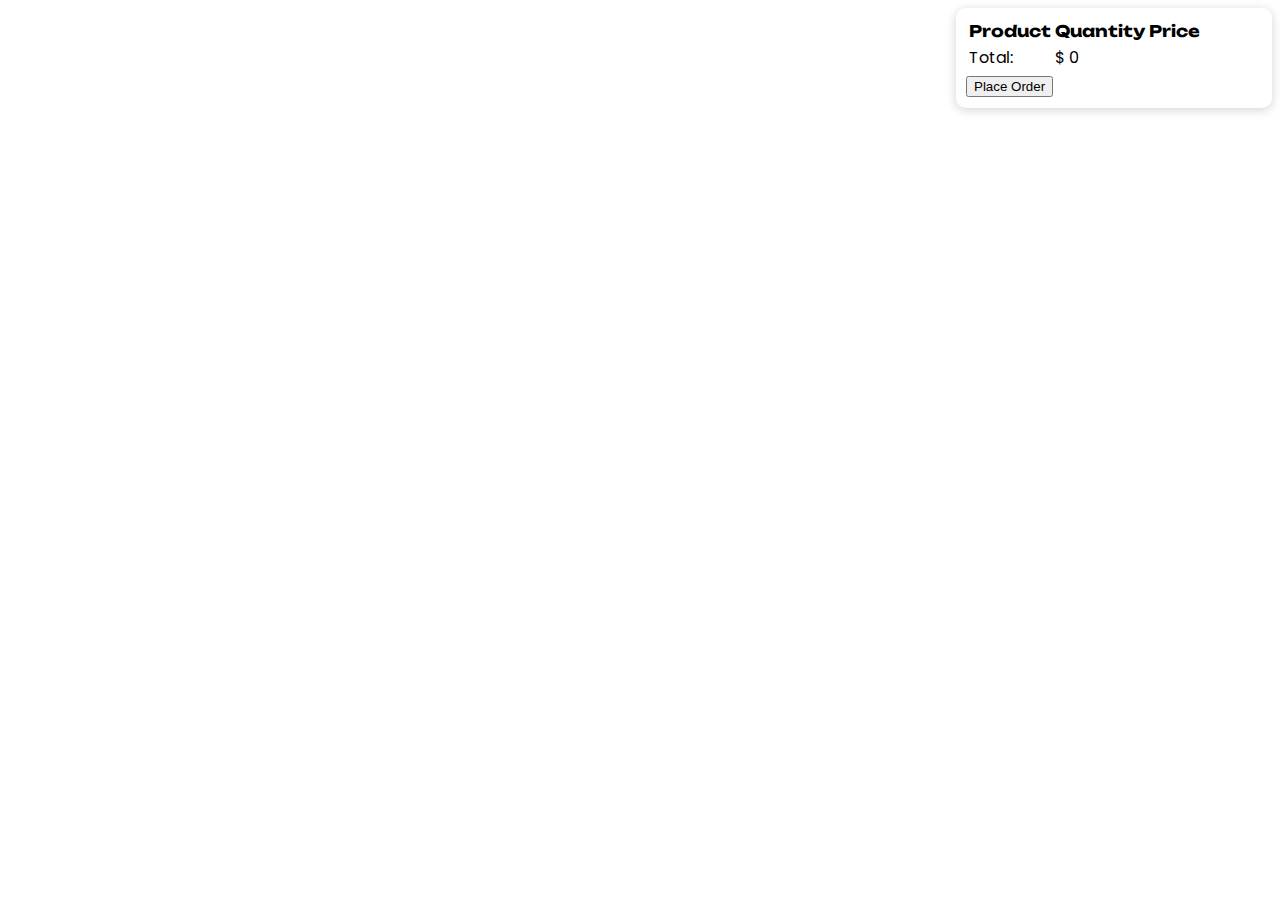
==== cart.html @ ec8736dd "add to cart functionaliy added" ====
<!DOCTYPE html>
<html lang="en">
  <head>
    <meta charset="UTF-8" />
    <meta http-equiv="X-UA-Compatible" content="IE=edge" />
    <meta name="viewport" content="width=device-width, initial-scale=1.0" />
    <!-- Bootstrap Stylesheet -->
    <link
      href="https://cdn.jsdelivr.net/npm/bootstrap@5.0.2/dist/css/bootstrap.min.css"
      rel="stylesheet"
      integrity="sha384-EVSTQN3/azprG1Anm3QDgpJLIm9Nao0Yz1ztcQTwFspd3yD65VohhpuuCOmLASjC"
      crossorigin="anonymous"
    />

    <!-- fonts -->
    <link rel="preconnect" href="https://fonts.googleapis.com" />
    <link rel="preconnect" href="https://fonts.gstatic.com" crossorigin />
    <link
      href="https://fonts.googleapis.com/css2?family=Poppins:wght@500&family=Unbounded:wght@600&display=swap"
      rel="stylesheet"
    />
    <title>Cart</title>

    <style>
      .body {
        display: grid;
        grid-template-columns: 75% 25%;
        grid-column-gap: 0;
      }
      #quan-box {
        width: 30px;
        height: 30px;
        text-align: center;
        outline: none;
        border: none;
        border-radius: 3px;
      }
      #calculation {
        position: relative;
      }

      thead {
        font-family: "Unbounded", cursive;
      }

      #table-and-button {
        position: sticky;
        top: 0;
        left: 0;
        box-shadow: 0px 2px 11px lightgray;
        padding: 10px;
        border-radius: 10px;
        font-family: "Poppins", sans-serif;
      }
    </style>
  </head>
  <body>
    <section class="body py-4">
      <div id="container" class="row g-4 w-100 mx-auto"></div>
      <div id="calculation" class="p-2">
        <div id="table-and-button">
          <table
            class="w-100 mx-auto text-center table table-striped table-hover table-bordered border-info mb-1"
          >
            <thead>
              <th>
                Product
              </th>
              <th>
                Quantity
              </th>
              <th>
                Price
              </th>
            </thead>
            <tbody id="calc-table" class="fs-5 fw-light"></tbody>
          </table>

          <!-- place order button -->
          <a href="confirmation.html" class="text-decoration-none">
            <button class="btn btn-success d-block mx-auto w-100 fw-bold fs-5">
              Place Order
            </button>
          </a>
        </div>
      </div>
    </section>

    <script>
      // fetching items database
      fetch("./db.json")
        .then((res) => res.json())
        .then((data) => cartAddedItems(data));

      const cartAddedItems = (itemDb) => {
        // array of items already added to cart
        let addedItemList = [];

        let keys = Object.keys(localStorage);
        for (let key of keys) {
          itemDb.forEach((item) => {
            if (item.name == key) {
              let quantity = localStorage.getItem(key);
              item.quantity = quantity;
              addedItemList.push(item);
            }
          });
        }

        console.log(addedItemList);

        // display cart items
        addedItemList.forEach((item) => {
          // item details
          let name = item.name;
          let price = item.price;
          let image = item.image;
          let quantity = item.quantity;

          // displaying items on the page
          let container = document.getElementById("container");
          container.innerHTML += `
            <div class="col-lg-4">
              <div
                class="product border border-warning p-3 rounded-3"
                style="
                  height: 100%;
                  width: 100%;
                  background-image: url(./images/Bg.png);
                  background-repeat: no-repeat;
                  background-size: 100% 100%;
                "
              >
              <img
                  src="${image}"
                  alt=""
                  class="w-100"
                  style="height: 300px"
                />
                <h4 class="mt-3 d-flex justify-content-between p-name">
                  <span>${name}</span>
                  <span class="text-success fw-bolds">$${price}</span>
                </h4>

                <div class="d-flex align-items-center justify-content-around mt-4 quan-con">
                  <div>
                    <label class="fw-bold">Quantity: </label>
                    <input type="text" id="quan-box" value="${quantity}" readonly></input>
                  </div>

                  <div>
                    <button class="btn btn-success add-btn">Add</button>
                    <button class="btn btn-danger del-btn">Delete</button>
                  </div>
                </div>
                </div>
              </div>
            `;
        });

        // function to change calc-table data
        const updateCalcTable = () => {
          let calcTable = document.getElementById("calc-table");
          calcTable.innerHTML = ""; // clearing previous table data

          let totalPrice = 0;

          const localSto = { ...localStorage };
          for (key in localSto) {
            // finding price
            let price;
            addedItemList.forEach((element) => {
              if (element.name == key) {
                price = element.price;
              }
            });

            calcTable.innerHTML += `
                <tr>
                  <td>${key}</td>
                  <td>${localSto[key]}</td>
                  <td>${price * localSto[key]}</td> <!-- price * qunatity -->
                </tr>
              `;

            // total price
            totalPrice += price * localSto[key]; // localSto[key] is the quantity here
          }

          calcTable.innerHTML += `
              <tr class="text-end">
                <td>Total: </td>
                <td colspan="2">$ ${totalPrice}</td>
              </tr>
            `;
          // console.log(calcTable.innerHTML);
        };

        // calling update calc tabel at data fetch
        updateCalcTable();

        let con = document.getElementById("container");
        if (con.innerHTML) {
          // increase value on clicking add btn
          for (item of document.querySelectorAll(".add-btn")) {
            item.addEventListener("click", (e) => {
              let quanBox = e.target.closest("div.quan-con").children[0]
                .children[1];
              let productName = e.target.closest("div.product").children[1]
                .children[0].innerText;

              increseLS(productName);

              quanBox.value = parseInt(localStorage.getItem(productName));

              // call update calc table function
              updateCalcTable();
            });
          }

          // decrease value or remove item if quantity 0
          for (item of document.querySelectorAll(".del-btn")) {
            item.addEventListener("click", (e) => {
              let quanBox = e.target.closest("div.quan-con").children[0]
                .children[1];
              let productName = e.target.closest("div.product").children[1]
                .children[0].innerText;

              decreaseLS(productName);

              quanBox.value = parseInt(localStorage.getItem(productName));

              // call update calc table function
              updateCalcTable();
            });
          }
        }
      };

      // local storage functionalities

      // increase value in localStorage
      const increseLS = (itemName) => {
        let preValue = parseInt(localStorage.getItem(itemName));
        let newValue = preValue + 1 + "";

        localStorage.setItem(itemName, newValue);
      };

      // decrease value or remove from local storage
      const decreaseLS = (itemName) => {
        let item = localStorage.getItem(itemName);

        if (item > 1) {
          // decrease value if quantity bigger than 1
          item -= 1;
          localStorage.setItem(itemName, item);
          //
        } else {
          // remove item if quantity 0
          localStorage.removeItem(itemName);
          window.location.reload();
        }
      };
    </script>
  </body>
</html>
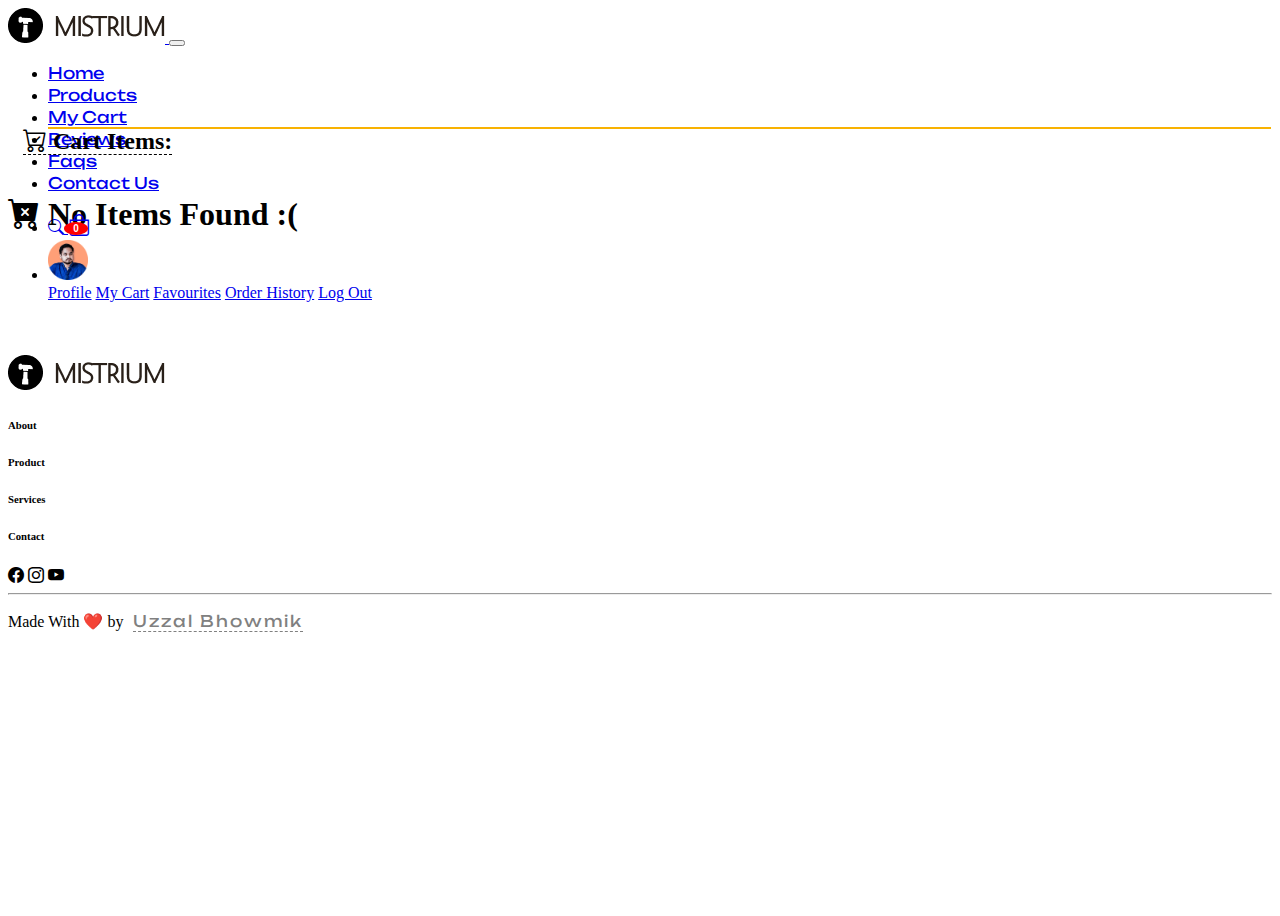
==== commit c679386b: "cart page updated & registration feature added" ====
--- a/cart.html
+++ b/cart.html
@@ -11,21 +11,109 @@
       integrity="sha384-EVSTQN3/azprG1Anm3QDgpJLIm9Nao0Yz1ztcQTwFspd3yD65VohhpuuCOmLASjC"
       crossorigin="anonymous"
     />
+    <!-- bootstrap icons  -->
+    <link
+      rel="stylesheet"
+      href="https://cdn.jsdelivr.net/npm/bootstrap-icons@1.5.0/font/bootstrap-icons.css"
+    />
 
     <!-- fonts -->
     <link rel="preconnect" href="https://fonts.googleapis.com" />
     <link rel="preconnect" href="https://fonts.gstatic.com" crossorigin />
     <link
-      href="https://fonts.googleapis.com/css2?family=Poppins:wght@500&family=Unbounded:wght@600&display=swap"
+      href="https://fonts.googleapis.com/css2?family=Poppins:wght@500&family=Unbounded&display=swap"
       rel="stylesheet"
     />
-    <title>Cart</title>
+
+    <!-- <link rel="stylesheet" href="style.css" /> -->
+    <title>My Cart</title>
 
     <style>
+      body {
+        position: relative;
+        min-height: 100vh;
+      }
+      /*********** index.html styles ************/
+      i {
+        pointer-events: none;
+      }
+      header {
+        height: 100px;
+      }
+      .nav-item {
+        border-bottom: 2px solid transparent;
+        transition: all 0.2s ease-in-out;
+        margin-right: 1px;
+      }
+      .nav-item.active,
+      .nav-item:hover {
+        border-bottom: 2px solid rgb(248, 178, 2);
+      }
+      .nav-link {
+        font-family: "Unbounded", cursive;
+      }
+      #cart-icon {
+        position: relative;
+      }
+      #cart-icon-input {
+        font-size: 10px;
+        font-weight: bolder;
+        width: 20px;
+        text-align: center;
+        border-radius: 50%;
+        color: white;
+        background-color: red;
+        border: none;
+        outline: none;
+        position: absolute;
+        left: -4px;
+        top: 23%;
+      }
+      .dropdown-menu-right {
+        right: -30px !important;
+        left: auto !important;
+        top: 52px !important;
+      }
+      #navigation-bar,
+      #nav-container {
+        transition: all 0.4s ease-in-out;
+      }
+      .top-buttons button {
+        border-radius: 20px;
+      }
+      .nav-cart-icon {
+        font-size: 22px !important;
+      }
+      .add-to-cart-btn {
+        transition: all 0.3s ease !important;
+      }
+
+      footer {
+        /* position: fixed; */
+        bottom: 0;
+        left: 0;
+        right: 0;
+        margin-top: 100px;
+      }
+      #footer-name {
+        font-family: "Unbounded", cursive !important;
+        border-bottom: 1px dashed;
+        letter-spacing: 2px;
+        margin-left: 5px;
+        text-decoration: none !important;
+        color: gray;
+      }
+
+      /* cart.html styles */
       .body {
         display: grid;
         grid-template-columns: 75% 25%;
         grid-column-gap: 0;
+      }
+
+      .title {
+        border-bottom: 1px dashed;
+        margin-left: 15px;
       }
       #quan-box {
         width: 30px;
@@ -45,7 +133,7 @@
 
       #table-and-button {
         position: sticky;
-        top: 0;
+        top: 10px;
         left: 0;
         box-shadow: 0px 2px 11px lightgray;
         padding: 10px;
@@ -55,36 +143,203 @@
     </style>
   </head>
   <body>
-    <section class="body py-4">
-      <div id="container" class="row g-4 w-100 mx-auto"></div>
-      <div id="calculation" class="p-2">
-        <div id="table-and-button">
-          <table
-            class="w-100 mx-auto text-center table table-striped table-hover table-bordered border-info mb-1"
+    <header>
+      <!-- navigation bar start  -->
+      <nav
+        class="navbar navbar-expand-lg navbar-light bg-light animate__animated animate__bounceInDown"
+        id="navigation-bar"
+      >
+        <div class="container-md" id="nav-container">
+          <a class="navbar-brand" href="#">
+            <img src="images/Logo.png" alt="" />
+          </a>
+          <button
+            class="navbar-toggler"
+            type="button"
+            data-bs-toggle="collapse"
+            data-bs-target="#navbarNavDropdown"
+            aria-controls="navbarNavDropdown"
+            aria-expanded="false"
+            aria-label="Toggle navigation"
           >
-            <thead>
-              <th>
-                Product
-              </th>
-              <th>
-                Quantity
-              </th>
-              <th>
-                Price
-              </th>
-            </thead>
-            <tbody id="calc-table" class="fs-5 fw-light"></tbody>
-          </table>
-
-          <!-- place order button -->
-          <a href="confirmation.html" class="text-decoration-none">
-            <button class="btn btn-success d-block mx-auto w-100 fw-bold fs-5">
-              Place Order
-            </button>
-          </a>
+            <span class="navbar-toggler-icon"></span>
+          </button>
+          <div class="collapse navbar-collapse" id="navbarNavDropdown">
+            <ul class="navbar-nav mx-auto mb-2 mb-lg-0">
+              <li class="nav-item">
+                <a
+                  class="nav-link text-dark fw-semibold"
+                  aria-current="page"
+                  href="index.html#home"
+                  >Home</a
+                >
+              </li>
+              <li class="nav-item">
+                <a
+                  class="nav-link text-dark fw-semibold"
+                  href="index.html#products"
+                  >Products</a
+                >
+              </li>
+              <li class="nav-item active">
+                <a class="nav-link text-dark fw-semibold" href="cart.html"
+                  >My Cart</a
+                >
+              </li>
+              <li class="nav-item">
+                <a
+                  class="nav-link text-dark fw-semibold"
+                  href="index.html#testimonial"
+                  >Reviews</a
+                >
+              </li>
+              <li class="nav-item">
+                <a class="nav-link text-dark fw-semibold" href="#faqs">Faqs</a>
+              </li>
+
+              <li class="nav-item">
+                <a
+                  class="nav-link text-dark fw-semibold"
+                  href="index.html#contact"
+                  >Contact Us</a
+                >
+              </li>
+            </ul>
+
+            <ul class="navbar-nav mb-2 mb-lg-0">
+              <li class="nav-item d-flex align-items-center border-0">
+                <a class="nav-link" href="#">
+                  <i
+                    class="bi bi-search text-dark fw-bold me-4 me-md-3 fs-5"
+                  ></i>
+                </a>
+
+                <a
+                  class="nav-link"
+                  href="cart.html"
+                  target="_blank"
+                  id="cart-icon"
+                  style="position: relative;"
+                >
+                  <input type="text" id="cart-icon-input" readonly value="0" />
+                  <i
+                    class="bi bi-bag-plus text-dark fw-bold me-4 me-md-3 fs-5 nav-cart-icon"
+                  ></i>
+                </a>
+              </li>
+
+              <li class="nav-item dropdown border-0">
+                <a
+                  class="nav-link dropdown-toggle"
+                  href="#"
+                  id="navbarDropdownMenuLink"
+                  data-bs-toggle="dropdown"
+                  aria-haspopup="true"
+                  aria-expanded="false"
+                >
+                  <img
+                    width="40px"
+                    height="40px"
+                    src="images/11zon_cropped.png"
+                    alt=""
+                  />
+                </a>
+                <div
+                  class="dropdown-menu dropdown-menu-right text-right"
+                  aria-labelledby="navbarDropdownMenuLink"
+                >
+                  <a class="dropdown-item" href="#">Profile</a>
+                  <a class="dropdown-item" href="cart.html">My Cart</a>
+                  <a class="dropdown-item" href="#">Favourites</a>
+                  <a class="dropdown-item" href="#">Order History</a>
+                  <a class="dropdown-item" href="#">Log Out</a>
+                </div>
+              </li>
+            </ul>
+          </div>
+        </div>
+      </nav>
+      <!-- navigation bar end -->
+    </header>
+
+    <section>
+      <div>
+        <h2>
+          <span class="title"
+            ><i class="bi bi-cart-check fs-2 text-success"></i> Cart
+            Items:</span
+          >
+        </h2>
+      </div>
+      <div class="body py-4">
+        <div id="container" class="row g-4 w-100 mx-auto"></div>
+        <div id="calculation" class="p-2">
+          <div id="table-and-button">
+            <table
+              class="w-100 mx-auto text-center table table-bordered border-info mb-1"
+            >
+              <thead>
+                <th>
+                  Product
+                </th>
+                <th>
+                  Quantity
+                </th>
+                <th>
+                  Price
+                </th>
+              </thead>
+              <tbody id="calc-table" class="fs-5 fw-light"></tbody>
+            </table>
+
+            <!-- place order button -->
+            <a href="confirmation.html" class="text-decoration-none">
+              <button
+                class="btn btn-success d-block mx-auto w-100 fw-bold fs-5"
+                id="order-button"
+              >
+                Place Order
+              </button>
+            </a>
+          </div>
         </div>
       </div>
     </section>
+
+    <!-- footer start  -->
+    <footer id="contact" class="pt-5 container">
+      <div class="row">
+        <div class="col-md-4">
+          <img src="images/Logo.png" alt="" />
+        </div>
+        <div class="col-md-4 d-md-flex justify-content-between">
+          <h6 class="my-3 my-md-0">About</h6>
+          <h6 class="mb-3 mb-md-0">Product</h6>
+          <h6 class="mb-3 mb-md-0">Services</h6>
+          <h6 class="mb-3 mb-md-0">Contact</h6>
+        </div>
+        <div class="col-md-4 d-md-flex justify-content-end">
+          <i class="bi bi-facebook me-3 fs-5"></i>
+          <i class="bi bi-instagram me-3 fs-5"></i>
+          <i class="bi bi-youtube fs-5"></i>
+        </div>
+      </div>
+      <hr class="mb-5" />
+      <div class="text-center">
+        <p class="text-muted my-5 fw-bold">
+          Made With ❤️ by
+          <a
+            href="https://uzzal.netlify.app"
+            target="_blank"
+            id="footer-name"
+            class="text-decoration-none text-dark text-muted border-bottom border-2"
+            >Uzzal Bhowmik
+          </a>
+        </p>
+      </div>
+    </footer>
+
+    <!-- footer end -->
 
     <script>
       // fetching items database
@@ -97,6 +352,20 @@
         let addedItemList = [];
 
         let keys = Object.keys(localStorage);
+
+        // if no data in localStorage
+        if (keys.length == false) {
+          let container = document.getElementById("container");
+          let calcTable = document.getElementById("calculation");
+          container.innerHTML = `
+            <h1 class="text-danger text-center pt-3"><i class="bi bi-cart-x-fill"></i> No Items Found :(</h1>
+          `;
+          calcTable.innerHTML = "";
+
+          return;
+        }
+
+        // if data is present in localStorage
         for (let key of keys) {
           itemDb.forEach((item) => {
             if (item.name == key) {
@@ -106,8 +375,6 @@
             }
           });
         }
-
-        console.log(addedItemList);
 
         // display cart items
         addedItemList.forEach((item) => {
@@ -188,9 +455,12 @@
           }
 
           calcTable.innerHTML += `
-              <tr class="text-end">
-                <td>Total: </td>
-                <td colspan="2">$ ${totalPrice}</td>
+              <tr class="border border-0 border-white ">
+              <td colspan=3>-------------------------</td>  
+              </tr>
+              <tr class="text-end border border-0 border-white">
+                <td>Total = </td>
+                <td colspan=2>$ ${totalPrice}</td>
               </tr>
             `;
           // console.log(calcTable.innerHTML);
@@ -234,6 +504,13 @@
               updateCalcTable();
             });
           }
+
+          // clearing localStorage after order placement
+          orderBtn = document.getElementById("order-button");
+          orderBtn.addEventListener("click", () => {
+            localStorage.clear();
+            location.reload("cart.html");
+          });
         }
       };
 
--- a/style.css
+++ b/style.css
@@ -0,0 +1,147 @@
+html {
+    scroll-behavior: smooth;
+}
+body {
+    font-family: 'Poppins', sans-serif;
+    position: relative;
+}
+i{
+    pointer-events: none;
+}
+#home {
+    padding-top: 100px;
+    height: 600px;
+}
+.top-pic {
+    transform: scale(1.1);
+    filter: drop-shadow(10px 14px 3px lightgray);
+    margin-left: 60px;
+}
+.nav-item {
+    border-bottom: 2px solid transparent;
+    transition: all .2s ease-in-out;
+    margin-right: 3px;
+}
+.nav-item.active, .nav-item:hover {
+    border-bottom: 2px solid rgb(248, 178, 2);
+}
+.nav-link {
+    font-family: 'Unbounded', cursive;
+}
+#cart-icon {
+    position: relative;
+}
+#cart-icon-input {
+    font-size: 10px;
+    font-weight: bolder;
+    width: 20px;
+    text-align: center;
+    border-radius: 50%;
+    color: white;
+    background-color: red;
+    border: none;
+    outline: none;
+    position: absolute;
+    left: -4px;
+    top: 23%;
+}
+.dropdown-menu-right {
+    right: -30px !important;
+    left: auto !important;
+    top: 52px !important;
+}
+#navigation-bar, #nav-container {
+    transition: all .4s ease-in-out;
+}
+.top-buttons button {
+    border-radius: 20px;
+}
+.clients {
+    margin: 70px 0 58px;
+}
+.bi {
+    font-size: 22px !important;
+}
+.product, .product>img {
+    transition: all .4s ease-in-out;
+}
+.product:hover {
+    box-shadow: rgba(100, 100, 111, 0.2) 0px 7px 29px 0px;    
+}
+.product:hover img {
+    transform: scale(1.1);
+    cursor: pointer;
+}
+.add-to-cart-btn {
+    transition: all .3s ease !important;
+}
+#cart-msg-container {
+    position: sticky;
+    z-index: 999;
+    top: 100px;
+    left: 1000px;
+    width: fit-content;
+}
+.cart-msg {
+    width: 400px;
+    height: 100px;
+    border-radius: 10px;
+    background-color: rgb(253, 217, 99);
+    color: rgb(21, 19, 19);
+    font-weight: bolder;
+    text-align: center;
+}
+.testimonial {
+    margin-top: 150px !important;
+    margin-bottom: 150px !important;
+}
+.carousel-indicators {
+    bottom: -20px !important;
+}
+.carousel-indicators button {
+    width: 34px !important;
+    height: 4px !important;
+    margin-left: 6px !important;
+}
+.user-review {
+    margin-top: 20px;
+    margin-bottom: 70px;
+}
+.submit-button {
+    background-image: linear-gradient(to bottom, #FF589B 0%, #FF136F 100%);
+    color: #fff;
+    border: none;
+    border-radius: 8px;
+    padding: 9px 25px;
+    cursor: pointer;
+    transition: all .5s;
+}
+.contact {
+    background: #fceae8;
+}
+.submit-button:hover {
+    box-shadow: 5px 5px 10px lightcoral;
+}
+#loader {
+    color: white;
+    background: linear-gradient(109.6deg, rgb(20, 30, 48) 11.2%, rgb(36, 59, 85) 91.1%);
+    font-weight: 500px;
+    padding: 20px 30px;
+    border-radius: 10px;
+    position: fixed;
+    bottom: 10px;
+    right: 10px;
+    display: flex;
+    align-items: center;
+    justify-content: center;
+}
+
+#footer-name {
+    font-family: 'Unbounded', cursive !important;
+    border-bottom: 1px dashed;
+    letter-spacing: 2px;
+    margin-left: 5px;
+    text-decoration: none !important;
+    color: gray;
+
+}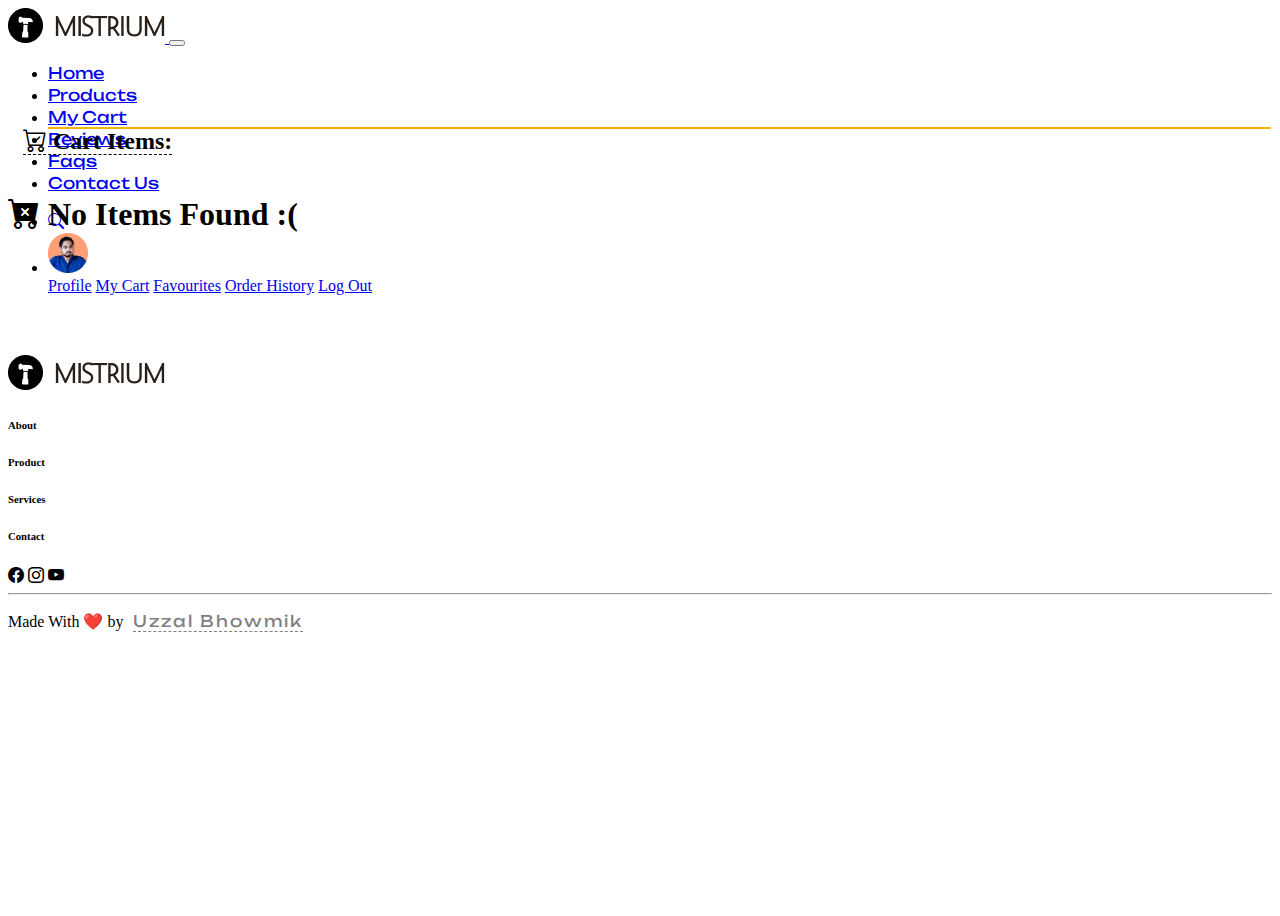
==== commit 1b6792e4: "cart page bug fixed" ====
--- a/cart.html
+++ b/cart.html
@@ -213,19 +213,6 @@
                     class="bi bi-search text-dark fw-bold me-4 me-md-3 fs-5"
                   ></i>
                 </a>
-
-                <a
-                  class="nav-link"
-                  href="cart.html"
-                  target="_blank"
-                  id="cart-icon"
-                  style="position: relative;"
-                >
-                  <input type="text" id="cart-icon-input" readonly value="0" />
-                  <i
-                    class="bi bi-bag-plus text-dark fw-bold me-4 me-md-3 fs-5 nav-cart-icon"
-                  ></i>
-                </a>
               </li>
 
               <li class="nav-item dropdown border-0">
--- a/style.css
+++ b/style.css
@@ -55,9 +55,6 @@
 }
 .top-buttons button {
     border-radius: 20px;
-}
-.clients {
-    margin: 70px 0 58px;
 }
 .bi {
     font-size: 22px !important;
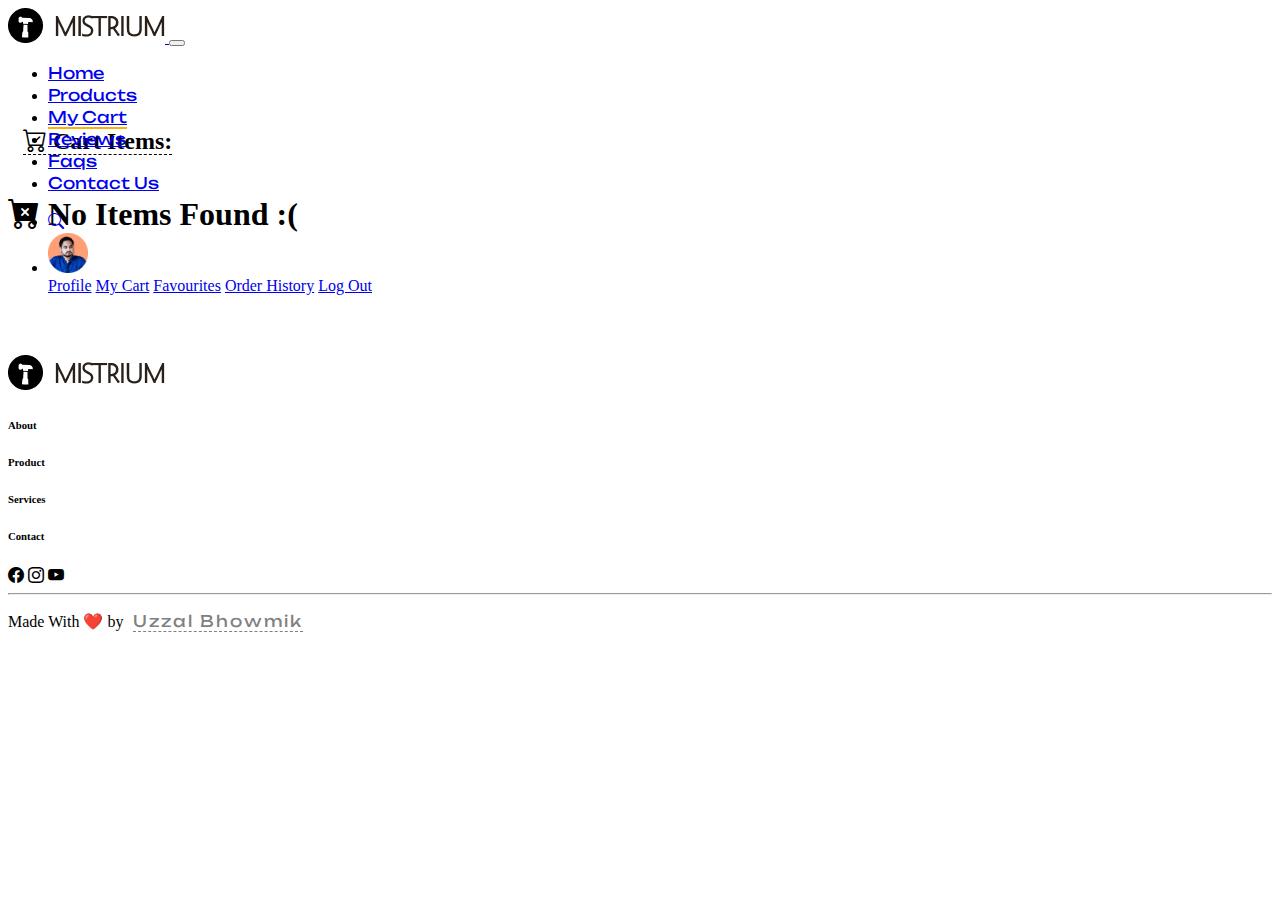
==== commit 9273982a: "formspree email service added & simple ui fixes" ====
--- a/cart.html
+++ b/cart.html
@@ -44,14 +44,28 @@
         border-bottom: 2px solid transparent;
         transition: all 0.2s ease-in-out;
         margin-right: 1px;
-      }
-      .nav-item.active,
-      .nav-item:hover {
+        position: relative;
+      }
+      .nav-link.active {
         border-bottom: 2px solid rgb(248, 178, 2);
       }
       .nav-link {
         font-family: "Unbounded", cursive;
       }
+      .hover-border::before {
+        content: '';
+        position: absolute;
+        bottom: 0;
+        left: 0;
+        width: 0%;
+        border-bottom: 2px solid rgb(248, 178, 2);
+        transition: all .4s ease-in-out;
+      }
+
+      .nav-item:hover .hover-border::before {
+        width: 100%;
+      }
+
       #cart-icon {
         position: relative;
       }
@@ -168,7 +182,7 @@
             <ul class="navbar-nav mx-auto mb-2 mb-lg-0">
               <li class="nav-item">
                 <a
-                  class="nav-link text-dark fw-semibold"
+                  class="nav-link text-dark fw-semibold hover-border"
                   aria-current="page"
                   href="index.html#home"
                   >Home</a
@@ -176,30 +190,30 @@
               </li>
               <li class="nav-item">
                 <a
-                  class="nav-link text-dark fw-semibold"
+                  class="nav-link text-dark fw-semibold hover-border"
                   href="index.html#products"
                   >Products</a
                 >
               </li>
-              <li class="nav-item active">
-                <a class="nav-link text-dark fw-semibold" href="cart.html"
+              <li class="nav-item">
+                <a class="nav-link text-dark fw-semibold hover-border active" href="cart.html"
                   >My Cart</a
                 >
               </li>
               <li class="nav-item">
                 <a
-                  class="nav-link text-dark fw-semibold"
+                  class="nav-link text-dark fw-semibold hover-border"
                   href="index.html#testimonial"
                   >Reviews</a
                 >
               </li>
               <li class="nav-item">
-                <a class="nav-link text-dark fw-semibold" href="#faqs">Faqs</a>
+                <a class="nav-link text-dark fw-semibold hover-border" href="#faqs">Faqs</a>
               </li>
 
               <li class="nav-item">
                 <a
-                  class="nav-link text-dark fw-semibold"
+                  class="nav-link text-dark fw-semibold hover-border"
                   href="index.html#contact"
                   >Contact Us</a
                 >
@@ -259,7 +273,9 @@
         </h2>
       </div>
       <div class="body py-4">
-        <div id="container" class="row g-4 w-100 mx-auto"></div>
+        <!-- contains products or no items found msg -->
+        <div id="container" class="row g-4 p-4"></div>
+
         <div id="calculation" class="p-2">
           <div id="table-and-button">
             <table
@@ -453,7 +469,7 @@
           // console.log(calcTable.innerHTML);
         };
 
-        // calling update calc tabel at data fetch
+        // calling update calc table at data fetch
         updateCalcTable();
 
         let con = document.getElementById("container");
@@ -466,7 +482,7 @@
               let productName = e.target.closest("div.product").children[1]
                 .children[0].innerText;
 
-              increseLS(productName);
+              increaseLS(productName);
 
               quanBox.value = parseInt(localStorage.getItem(productName));
 
@@ -485,7 +501,12 @@
 
               decreaseLS(productName);
 
-              quanBox.value = parseInt(localStorage.getItem(productName));
+              if(parseInt(quanBox.value) > 1) {
+                quanBox.value = parseInt(localStorage.getItem(productName));
+              }
+              else{
+                quanBox.value = 0;
+              }
 
               // call update calc table function
               updateCalcTable();
@@ -504,7 +525,7 @@
       // local storage functionalities
 
       // increase value in localStorage
-      const increseLS = (itemName) => {
+      const increaseLS = (itemName) => {
         let preValue = parseInt(localStorage.getItem(itemName));
         let newValue = preValue + 1 + "";
 
@@ -519,7 +540,7 @@
           // decrease value if quantity bigger than 1
           item -= 1;
           localStorage.setItem(itemName, item);
-          //
+          
         } else {
           // remove item if quantity 0
           localStorage.removeItem(itemName);
--- a/style.css
+++ b/style.css
@@ -1,36 +1,61 @@
 html {
     scroll-behavior: smooth;
 }
+
 body {
     font-family: 'Poppins', sans-serif;
     position: relative;
 }
-i{
+
+i {
     pointer-events: none;
 }
+
 #home {
     padding-top: 100px;
     height: 600px;
 }
+
 .top-pic {
     transform: scale(1.1);
     filter: drop-shadow(10px 14px 3px lightgray);
     margin-left: 60px;
 }
+
 .nav-item {
     border-bottom: 2px solid transparent;
     transition: all .2s ease-in-out;
     margin-right: 3px;
+    position: relative;
+    /* border-bottom: 2px solid transparent; */
 }
-.nav-item.active, .nav-item:hover {
-    border-bottom: 2px solid rgb(248, 178, 2);
+
+.nav-link.active {
+    border-bottom: 2px solid rgb(248, 178, 2) !important;
 }
+
 .nav-link {
     font-family: 'Unbounded', cursive;
 }
+
+.hover-border::before {
+    content: '';
+    position: absolute;
+    bottom: 0;
+    left: 0;
+    width: 0%;
+    border-bottom: 2px solid rgb(248, 178, 2);
+    transition: all .4s ease-out;
+}
+
+.nav-item:hover .hover-border::before {
+    width: 100%;
+}
+
 #cart-icon {
     position: relative;
 }
+
 #cart-icon-input {
     font-size: 10px;
     font-weight: bolder;
@@ -45,65 +70,64 @@
     left: -4px;
     top: 23%;
 }
+
 .dropdown-menu-right {
     right: -30px !important;
     left: auto !important;
     top: 52px !important;
 }
-#navigation-bar, #nav-container {
+
+#navigation-bar,
+#nav-container {
     transition: all .4s ease-in-out;
 }
+
 .top-buttons button {
     border-radius: 20px;
 }
+
 .bi {
     font-size: 22px !important;
 }
-.product, .product>img {
+
+.product,
+.product>img {
     transition: all .4s ease-in-out;
 }
+
 .product:hover {
-    box-shadow: rgba(100, 100, 111, 0.2) 0px 7px 29px 0px;    
+    box-shadow: rgba(100, 100, 111, 0.2) 0px 7px 29px 0px;
 }
+
 .product:hover img {
     transform: scale(1.1);
     cursor: pointer;
 }
+
 .add-to-cart-btn {
     transition: all .3s ease !important;
 }
-#cart-msg-container {
-    position: sticky;
-    z-index: 999;
-    top: 100px;
-    left: 1000px;
-    width: fit-content;
-}
-.cart-msg {
-    width: 400px;
-    height: 100px;
-    border-radius: 10px;
-    background-color: rgb(253, 217, 99);
-    color: rgb(21, 19, 19);
-    font-weight: bolder;
-    text-align: center;
-}
+
 .testimonial {
     margin-top: 150px !important;
     margin-bottom: 150px !important;
 }
+
 .carousel-indicators {
     bottom: -20px !important;
 }
+
 .carousel-indicators button {
     width: 34px !important;
     height: 4px !important;
     margin-left: 6px !important;
 }
+
 .user-review {
     margin-top: 20px;
     margin-bottom: 70px;
 }
+
 .submit-button {
     background-image: linear-gradient(to bottom, #FF589B 0%, #FF136F 100%);
     color: #fff;
@@ -113,12 +137,15 @@
     cursor: pointer;
     transition: all .5s;
 }
+
 .contact {
     background: #fceae8;
 }
+
 .submit-button:hover {
     box-shadow: 5px 5px 10px lightcoral;
 }
+
 #loader {
     color: white;
     background: linear-gradient(109.6deg, rgb(20, 30, 48) 11.2%, rgb(36, 59, 85) 91.1%);
@@ -141,4 +168,9 @@
     text-decoration: none !important;
     color: gray;
 
+}
+
+/* toast notification styles */
+.notyf {
+    top: 50px !important;
 }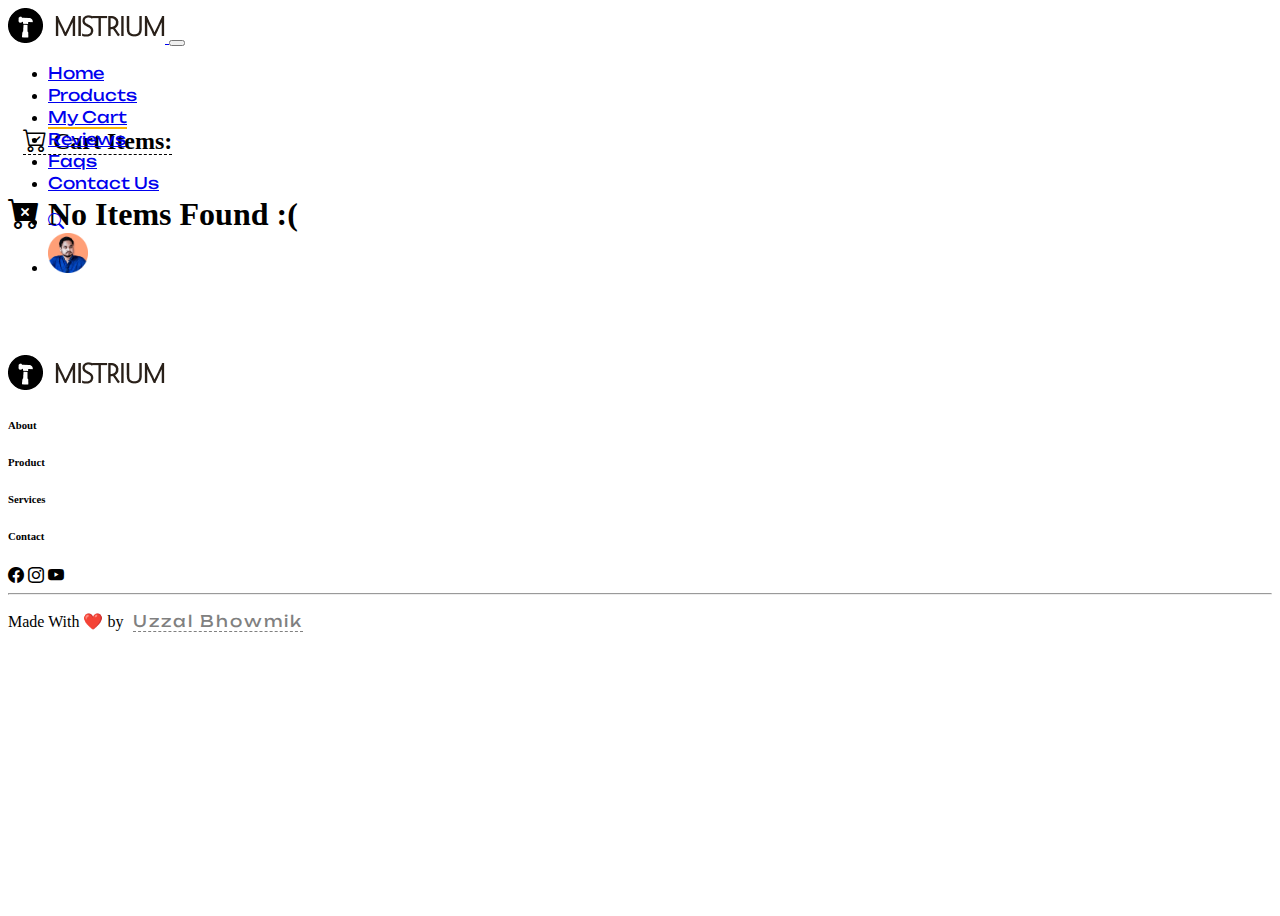
==== commit 54e9f0c1: "cart animation added" ====
--- a/cart.html
+++ b/cart.html
@@ -23,6 +23,11 @@
     <link
       href="https://fonts.googleapis.com/css2?family=Poppins:wght@500&family=Unbounded&display=swap"
       rel="stylesheet"
+    />
+     <!-- animate css -->
+    <link
+      rel="stylesheet"
+      href="https://cdnjs.cloudflare.com/ajax/libs/animate.css/4.1.1/animate.min.css"
     />
 
     <!-- <link rel="stylesheet" href="style.css" /> -->
@@ -229,9 +234,9 @@
                 </a>
               </li>
 
-              <li class="nav-item dropdown border-0">
+              <li class="nav-item border-0">
                 <a
-                  class="nav-link dropdown-toggle"
+                  class="nav-link"
                   href="#"
                   id="navbarDropdownMenuLink"
                   data-bs-toggle="dropdown"
@@ -245,16 +250,6 @@
                     alt=""
                   />
                 </a>
-                <div
-                  class="dropdown-menu dropdown-menu-right text-right"
-                  aria-labelledby="navbarDropdownMenuLink"
-                >
-                  <a class="dropdown-item" href="#">Profile</a>
-                  <a class="dropdown-item" href="cart.html">My Cart</a>
-                  <a class="dropdown-item" href="#">Favourites</a>
-                  <a class="dropdown-item" href="#">Order History</a>
-                  <a class="dropdown-item" href="#">Log Out</a>
-                </div>
               </li>
             </ul>
           </div>
@@ -265,7 +260,7 @@
 
     <section>
       <div>
-        <h2>
+        <h2 class="animate__animated animate__bounceInDown">
           <span class="title"
             ><i class="bi bi-cart-check fs-2 text-success"></i> Cart
             Items:</span
@@ -437,15 +432,16 @@
 
           const localSto = { ...localStorage };
           for (key in localSto) {
-            // finding price
-            let price;
-            addedItemList.forEach((element) => {
-              if (element.name == key) {
-                price = element.price;
-              }
-            });
-
-            calcTable.innerHTML += `
+            if (key === "Ramon Tool" || key === "Taknion" || key === "Amora" || key === "Liquid Contract" || key === "Flexform" || key === "Paroda") {
+              // finding price
+              let price;
+              addedItemList.forEach((element) => {
+                if (element.name == key) {
+                 price = element.price;
+                }
+              });
+
+              calcTable.innerHTML += `
                 <tr>
                   <td>${key}</td>
                   <td>${localSto[key]}</td>
@@ -453,9 +449,10 @@
                 </tr>
               `;
 
-            // total price
-            totalPrice += price * localSto[key]; // localSto[key] is the quantity here
-          }
+              // total price
+              totalPrice += price * localSto[key]; // localSto[key] is the quantity here    
+            }
+           }
 
           calcTable.innerHTML += `
               <tr class="border border-0 border-white ">
@@ -466,7 +463,6 @@
                 <td colspan=2>$ ${totalPrice}</td>
               </tr>
             `;
-          // console.log(calcTable.innerHTML);
         };
 
         // calling update calc table at data fetch
@@ -548,5 +544,6 @@
         }
       };
     </script>
+
   </body>
 </html>
--- a/style.css
+++ b/style.css
@@ -30,7 +30,7 @@
     /* border-bottom: 2px solid transparent; */
 }
 
-.nav-link.active {
+.nav-link.active:not(#navbarDropdownMenuLink) {
     border-bottom: 2px solid rgb(248, 178, 2) !important;
 }
 
